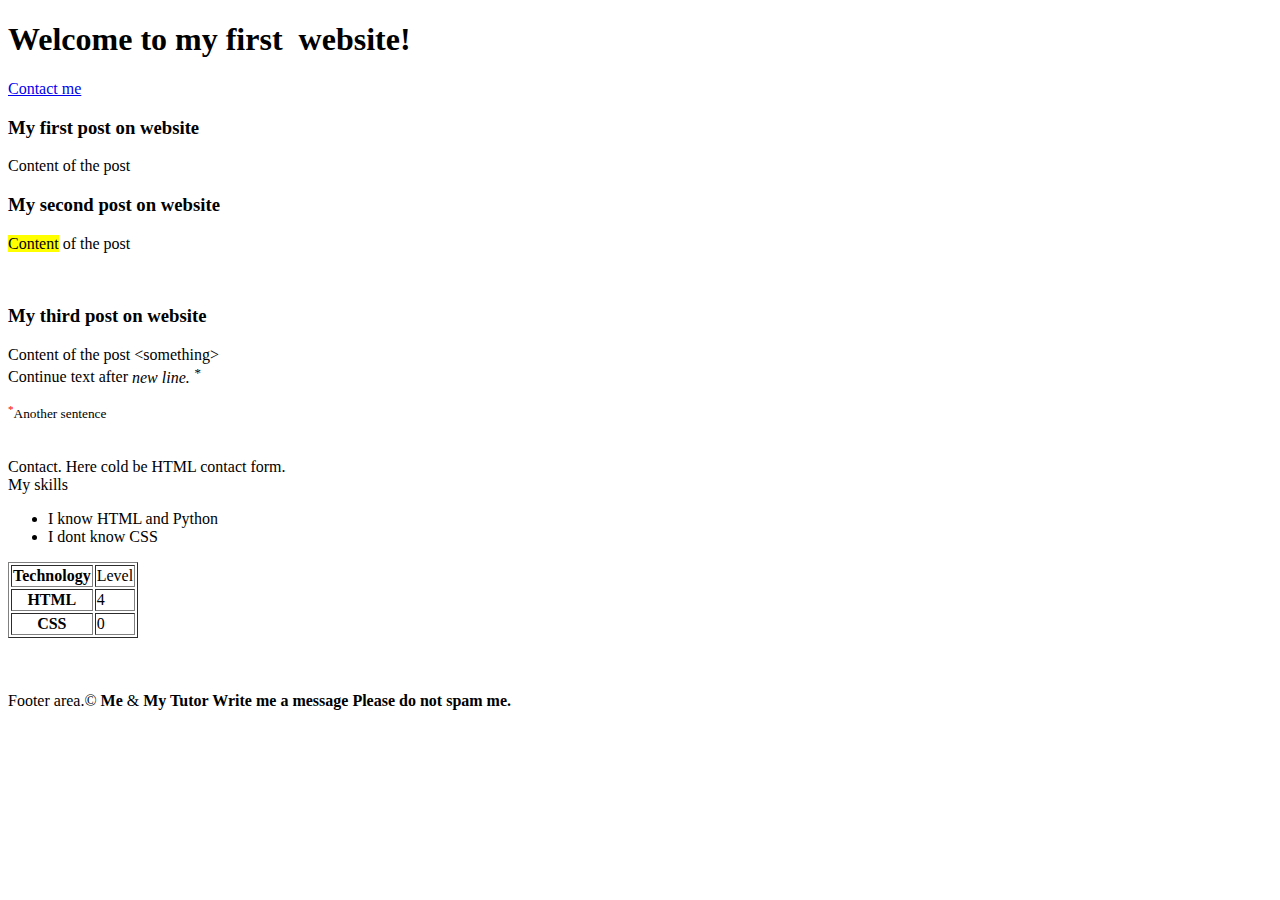
==== index.html @ 75432528 "feat: Create index.html" ====
<!DOCTYPE html>
<html lang="en">
<head>
    <meta charset="UTF-8">
    <meta http-equiv="X-UA-Compatible" content="IE=edge">
    <meta name="viewport" content="width=device-width, initial-scale=1.0">
    <title>Document bożydfgfsg</title>
    <link rel="stylesheet" href="styles.css">
</head>
<body>
    
    <header>
        <h1>Welcome to my&nbsp;first&nbsp; website!</h1>
        <!--<a href="https://www.google.com">Find in Google</a>-->
        <a href="contact.html">Contact me</a>
        <br>
    </header>
    
    <article>
        <h3>My first post on website</h3>
        <p>Content of the post</p>
    </article>

    <article>
        <h3>My second post on website</h3>
        <p> <mark>Content</mark> of the post</p>
        <br><!---This is tag for new line-->
    </article>

    <article>
        <h3>My third post on website</h3>
        <p>Content of the post &lt;something&gt; <br>Continue text after <i>new line. <sup>*</sup></i> </p>
    
        <small><sup class="sup_element" style="color:red">*</sup>Another sentence</small>
    <br>
    <br>
    <br>
    </article>

    
    
    <div>Contact. Here cold be HTML contact form.</div>

    <div>
        My skills 
        <ul><!--ul nieuporządkowana ol uporządkowana-->
            <li>I know HTML and Python</li>
            <li>I dont know CSS</li> 

        </ul>
        
        <table border="1">  <!--Tabela border to obramowanie-->
            <tr><!--Wiersz-->
                <th>Technology</th><!--Nagłówek tabeli-->
                <td>Level</td><!--Kolumna-->
            </tr>

            <tr>
                <th>HTML</th>
                <td>4</td>
            </tr>
            <tr>
                <th>CSS</th>
                <td>0</td>
            </tr>     
            

        </table>
        
    
    </div>
    
    <br>
    <br>
    <br>
    <footer>
        <div>
            Footer area.&copy; <strong>Me</strong>  & <b>My Tutor<b> <!--Txt not wrapped in any tag is berly used in reality-->
            <span>Write me a message</span><!--span is the inline element-->
            <span>Please do not spam me.</span>


        </div>
    </footer>
    
    
      <script src="scripts.js"></script>
</body>
</html>
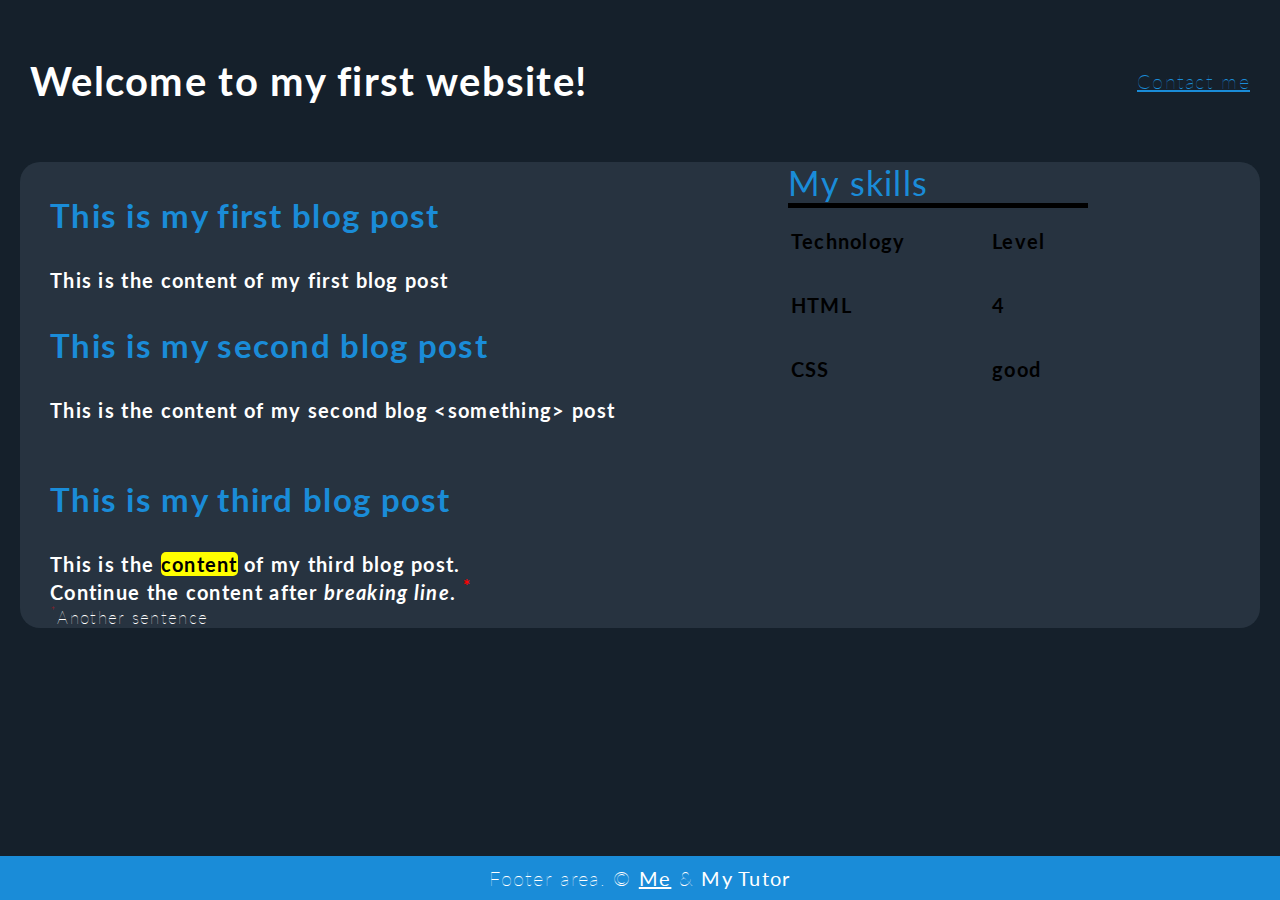
==== commit 4660252f: "dodaj" ====
--- a/index.html
+++ b/index.html
@@ -4,86 +4,79 @@
     <meta charset="UTF-8">
     <meta http-equiv="X-UA-Compatible" content="IE=edge">
     <meta name="viewport" content="width=device-width, initial-scale=1.0">
-    <title>Document bożydfgfsg</title>
+    <title>My first website</title>
+    <link rel="stylesheet" href="https://fonts.googleapis.com/css2?family=Lato">
     <link rel="stylesheet" href="styles.css">
+
+
 </head>
 <body>
     
     <header>
-        <h1>Welcome to my&nbsp;first&nbsp; website!</h1>
-        <!--<a href="https://www.google.com">Find in Google</a>-->
+        <h1>Welcome to my first website!</h1>
         <a href="contact.html">Contact me</a>
-        <br>
     </header>
     
-    <article>
-        <h3>My first post on website</h3>
-        <p>Content of the post</p>
-    </article>
+   
 
-    <article>
-        <h3>My second post on website</h3>
-        <p> <mark>Content</mark> of the post</p>
-        <br><!---This is tag for new line-->
-    </article>
+    <div id="main-content">
 
-    <article>
-        <h3>My third post on website</h3>
-        <p>Content of the post &lt;something&gt; <br>Continue text after <i>new line. <sup>*</sup></i> </p>
+        <section id="articles">
+            <article>
+                <h3>This is my first blog post</h3>
+                <p>This is the content of my first blog post</p>
+                <!-- width of content area only -->
+            </article>
+            
+           
     
-        <small><sup class="sup_element" style="color:red">*</sup>Another sentence</small>
-    <br>
-    <br>
-    <br>
-    </article>
+            <article>
+                <h3>This is my second blog post</h3>
+                <p>This is the content of my second blog &lt;something&gt; post</p>
+            </article>
+            
+            <br> <!-- this tag is used for new line -->
+    
+            <article>
+                <h3>This is my third blog post</h3>
+                <p>This is the <mark>content</mark> of my third blog post. <br> Continue the content after <i>breaking line</i>. <sup class="sup_element">*</sup></p>
+                <small><sup class="sup_element">*</sup>Another sentence</small>
+            </article>
 
-    
-    
-    <div>Contact. Here cold be HTML contact form.</div>
 
-    <div>
-        My skills 
-        <ul><!--ul nieuporządkowana ol uporządkowana-->
-            <li>I know HTML and Python</li>
-            <li>I dont know CSS</li> 
+        </section>
 
-        </ul>
-        
-        <table border="1">  <!--Tabela border to obramowanie-->
-            <tr><!--Wiersz-->
-                <th>Technology</th><!--Nagłówek tabeli-->
-                <td>Level</td><!--Kolumna-->
-            </tr>
+        <div id="skills"> <!-- div is the block element -->
+           
+            <b style="font-size:34px;color: #1a8cd8;">My skills</b> 
 
-            <tr>
-                <th>HTML</th>
-                <td>4</td>
-            </tr>
-            <tr>
-                <th>CSS</th>
-                <td>0</td>
-            </tr>     
+            <table>
+                <tr>
+                    <th>Technology</th>
+                    <th>Level</th>
+                </tr>
+                <tr>
+                    <td>HTML</td>
+                    <td>4</td>
+                </tr>
+                <tr>
+                    <td>CSS</td>
+                    <td>good</td>
+                </tr>
+            </table>
+
+        </div>
             
+    </div>
 
-        </table>
-        
-    
-    </div>
-    
-    <br>
-    <br>
-    <br>
+
     <footer>
         <div>
-            Footer area.&copy; <strong>Me</strong>  & <b>My Tutor<b> <!--Txt not wrapped in any tag is berly used in reality-->
-            <span>Write me a message</span><!--span is the inline element-->
-            <span>Please do not spam me.</span>
-
-
+            Footer area. &copy; <strong>Me</strong> & <b>My Tutor</b>
         </div>
     </footer>
-    
-    
-      <script src="scripts.js"></script>
+
+    <!-- Content not wrapped in any tag (barely used in reality) -->
+    <script src="scripts.js"></script>
 </body>
 </html>
--- a/styles.css
+++ b/styles.css
@@ -0,0 +1,146 @@
+body {
+    font-family: 'Lato';
+    font-size: 20px;
+    background-color: #15202b;
+    margin: 0;
+    padding: 0;
+    letter-spacing: 1.3px;
+    color: white;
+    font-weight: 100;
+    
+    
+}
+*{
+     box-sizing: border-box;
+    
+}
+
+table{
+    /* text-align: center;property value; */
+    line-height: 200%;
+    width: 300px;
+    height: 200px;
+    border-top: 5px solid;
+    font-weight: bold;
+    text-align: left;
+    color: black;
+}
+
+
+h1{
+    color: white;
+}
+
+h3{
+    color:#1a8cd8;
+    font-size: 33px;
+    font-weight: bold;
+}
+
+p{
+    color: white;
+    font-weight: bold;
+    margin: 0;
+    /* text-indent: 50px; */
+
+
+}
+
+
+.sup_element {
+    color: red;
+}
+
+footer strong{
+    text-decoration: underline ;
+}
+
+mark {
+    border-radius: 5px;
+}
+
+div#main-content{
+    background-color:#273340;
+    padding-left: 30px;
+    padding-top: 80;
+    border-radius: 20px;
+    margin-bottom: 50px;
+    margin-left: 20px;
+    margin-right:20px;
+    display: flex;
+    /* flex-direction: column; */
+    /* flex-direction:row-reverse; */
+    /* flex-wrap: nowrap; */
+    /* flex-wrap: wrap; */
+    /* justify-content: space-around; */
+    /* justify-content: flex-end; */
+}
+
+a:hover{
+    color: aqua;
+}
+
+a{
+    color:#1a8cd8;
+}
+
+table tr:first-child{
+    color: blue;
+}
+
+article{
+
+    margin-bottom: 0;
+}
+
+#articles{
+   flex-grow: 1;
+}
+
+#skills{
+    flex-grow: 1;
+    /* align-self:center ; */
+    color: white;
+    
+}
+
+
+header{
+    display: flex;
+    justify-content: space-between;
+    padding: 30px;
+    align-items: center;
+}
+
+footer{
+
+    position: fixed;
+    left: 0;
+    bottom: 0;
+    padding: 10px;
+    text-align: center;
+    width: 100%;
+    background-color:#1a8cd8;
+
+
+}
+
+@media screen and (min-width: 600px) {
+    footer{
+        position: fixed;
+    }
+
+
+}
+
+@media screen and (max-width: 600px) {
+    div#main-content, header{
+        flex-direction: column;
+    }
+
+
+}
+
+th{
+    color: black;
+}